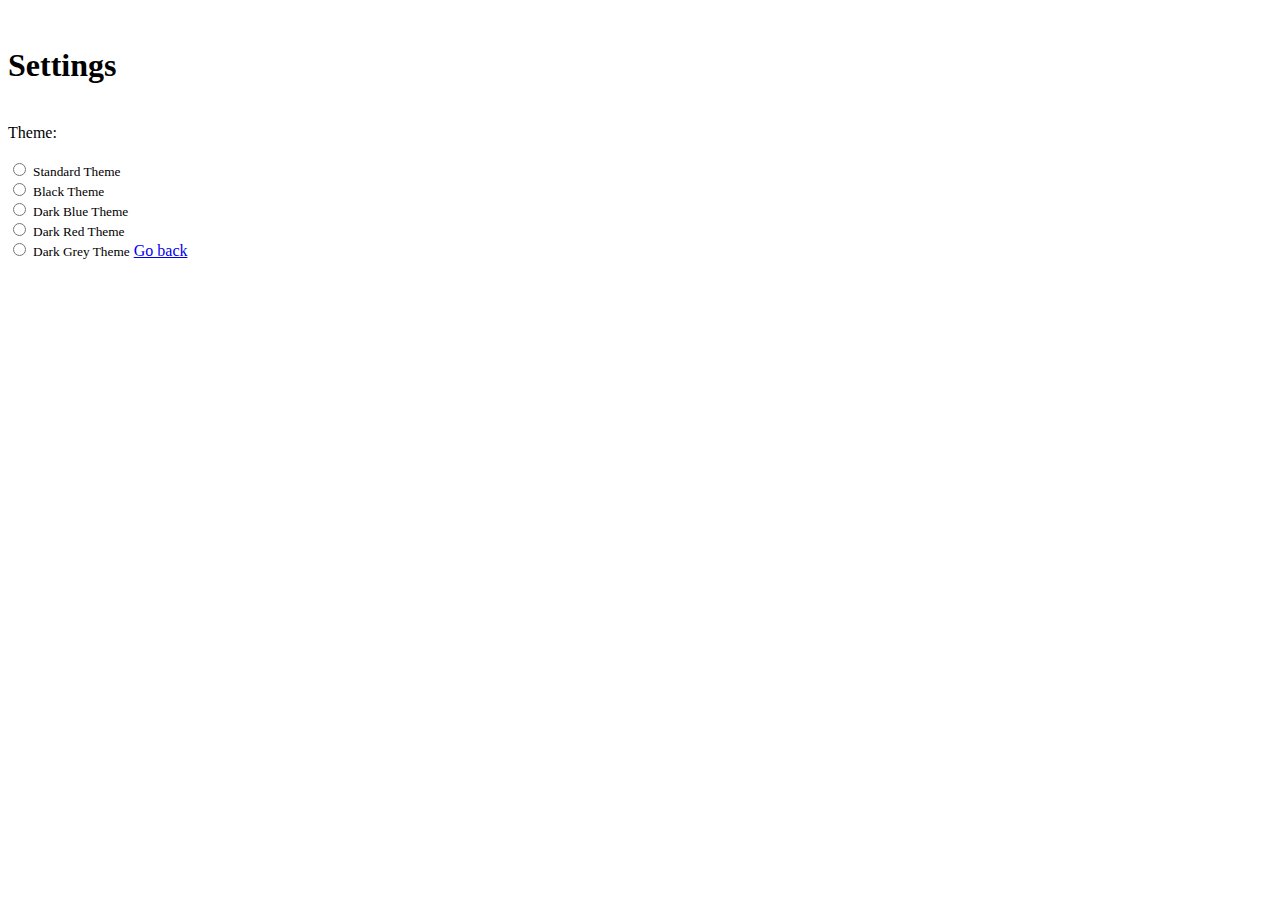
==== journal_static/settings.html @ 952d7b1d "Use introtext from a file, add and change a few themes, make settings compatible with them" ====
<!DOCTYPE html>
<html>
  <head>
    <meta charset="utf-8">
    <title>Settings</title>
    <link rel="stylesheet" href="/styles.css">
    <link rel="stylesheet" href="./journ.css">
    <script src="./settings.js" charset="utf-8"></script>
  </head>
  <body>
    <div class="fullvert lightblue">
      <br>
      <h1>Settings</h1>
      <br>
      Theme:
      <br>
      <br>
      <input type="radio" name="theme" value="normal" id="theme_normal"> <small>Standard Theme</small>
      <br>
      <input type="radio" name="theme" value="dark" id="theme_dark"> <small>Black Theme</small>
      <br>
      <input type="radio" name="theme" value="darkblue" id="theme_darkblue"> <small>Dark Blue Theme</small>
      <br>
      <input type="radio" name="theme" value="red" id="theme_red"> <small>Dark Red Theme</small>
      <br>
      <input type="radio" name="theme" value="lightred" id="theme_grey"> <small>Dark Grey Theme</small>
      <a href="./" class="settingslink">Go back</a>
    </div>
  </body>
</html>
---- journal_static/journ.css ----
.vertbig {
  height: 96vh;
  overflow: hidden;
}

.vertsmall {
  height: 5vh;
  font-size: 3vh;
}

.hasinside {
  padding-top: 4vh;
}

.insidevert {
  width: 94vw;
  height: 92vh;
  margin-left: 2vw;
  padding-left: 1vw;
  padding-right: 1vw;
}

h2 {
  padding: 0;
  margin: 0;
  font-size: 5vh;
}

#journal {
  text-align: left;
  padding-left: 0;
  padding-right: 0;
  font-size: 2vh;
  margin-left: 5vw;
  margin-right: 5vw;
}

#lastpage {
  bottom: 0;
  position: absolute;
  left: 0;
  margin-left: 1vw;
  margin-bottom: 2vh;
  font-size: 2vh;
}

#nextpage {
  bottom: 0;
  position: absolute;
  right: 0;
  margin-right: 1vw;
  margin-bottom: 2vh;
  font-size: 2vh;
}
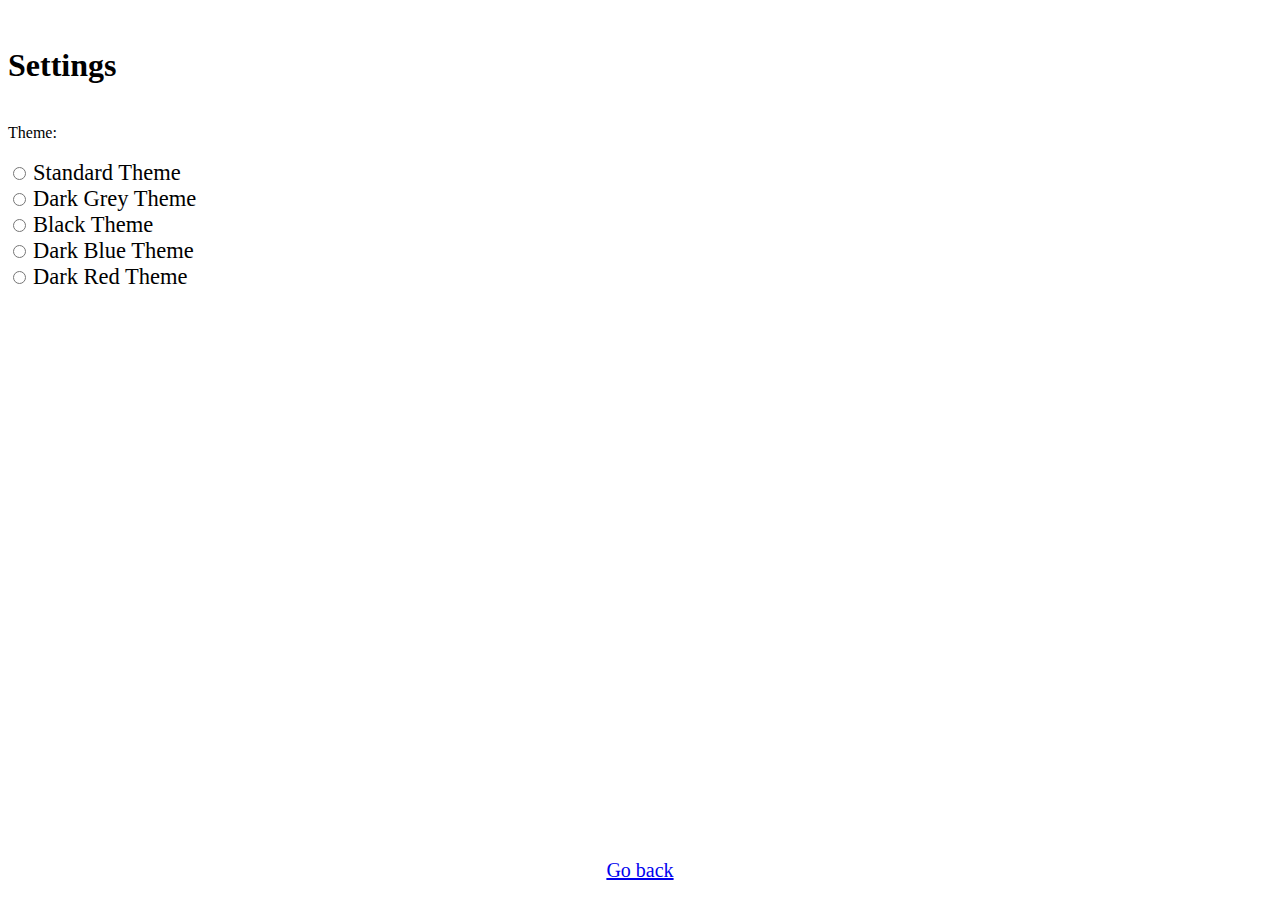
==== commit f3ec3684: "Start work on a bar that shows info and will have page settings. Changed "darkblue" and "lightblue" " ====
--- a/journal_static/settings.html
+++ b/journal_static/settings.html
@@ -5,10 +5,14 @@
     <title>Settings</title>
     <link rel="stylesheet" href="/styles.css">
     <link rel="stylesheet" href="./journ.css">
+    <style id="theme">
+
+    </style>
+    <script src="./theme.js" charset="utf-8"></script>
     <script src="./settings.js" charset="utf-8"></script>
   </head>
   <body>
-    <div class="fullvert lightblue">
+    <div class="fullvert lightcolor">
       <br>
       <h1>Settings</h1>
       <br>
@@ -17,14 +21,14 @@
       <br>
       <input type="radio" name="theme" value="normal" id="theme_normal"> <small>Standard Theme</small>
       <br>
+      <input type="radio" name="theme" value="lightred" id="theme_grey"> <small>Dark Grey Theme</small>
+      <br>
       <input type="radio" name="theme" value="dark" id="theme_dark"> <small>Black Theme</small>
       <br>
       <input type="radio" name="theme" value="darkblue" id="theme_darkblue"> <small>Dark Blue Theme</small>
       <br>
       <input type="radio" name="theme" value="red" id="theme_red"> <small>Dark Red Theme</small>
-      <br>
-      <input type="radio" name="theme" value="lightred" id="theme_grey"> <small>Dark Grey Theme</small>
-      <a href="./" class="settingslink">Go back</a>
+      <a href="./" class="settingslink lightcolor">Go back</a>
     </div>
   </body>
 </html>
--- a/journal_static/journ.css
+++ b/journal_static/journ.css
@@ -5,7 +5,7 @@
 
 .vertsmall {
   height: 5vh;
-  font-size: 3vh;
+  font-size: 6vh;
 }
 
 .hasinside {
@@ -14,16 +14,17 @@
 
 .insidevert {
   width: 94vw;
-  height: 92vh;
+  height: 75vh;
   margin-left: 2vw;
   padding-left: 1vw;
   padding-right: 1vw;
+  font-family: 'Roboto Slab', serif;
 }
 
 h2 {
   padding: 0;
   margin: 0;
-  font-size: 5vh;
+  font-size: 8vh;
 }
 
 #journal {
@@ -33,6 +34,8 @@
   font-size: 2vh;
   margin-left: 5vw;
   margin-right: 5vw;
+  height: 45vh;
+  font-family: 'Roboto Slab', serif;
 }
 
 #lastpage {
@@ -41,7 +44,8 @@
   left: 0;
   margin-left: 1vw;
   margin-bottom: 2vh;
-  font-size: 2vh;
+  font-size: 20px;
+  z-index: 4;
 }
 
 #nextpage {
@@ -50,5 +54,50 @@
   right: 0;
   margin-right: 1vw;
   margin-bottom: 2vh;
+  font-size: 20px;
+  z-index: 4;
+}
+
+.settingslink {
+  bottom: 0;
+  left: 0;
+  position: absolute;
+  text-align: center;
+  width: 50vw;
+  margin-left: 25vw;
+  font-size: 20px;
+  margin-bottom: 2vh;
+  z-index: 1;
+}
+
+small {
+  font-size: 2.5vh;
+}
+
+.uselink a {
+  font-size: 20px;
+}
+
+p, a {
+  font-family: 'Roboto Slab', serif;
+}
+
+.sett-bar {
+  height: 25vh;
+  text-align: left;
   font-size: 2vh;
+  padding-top: 2vh;
+  clear: both;
 }
+
+.sett-bar p {
+  width: 50vw;
+  display: inline-block;
+  float: left;
+}
+
+.code {
+  width: 50vw;
+  text-align: right;
+  float: left;
+}
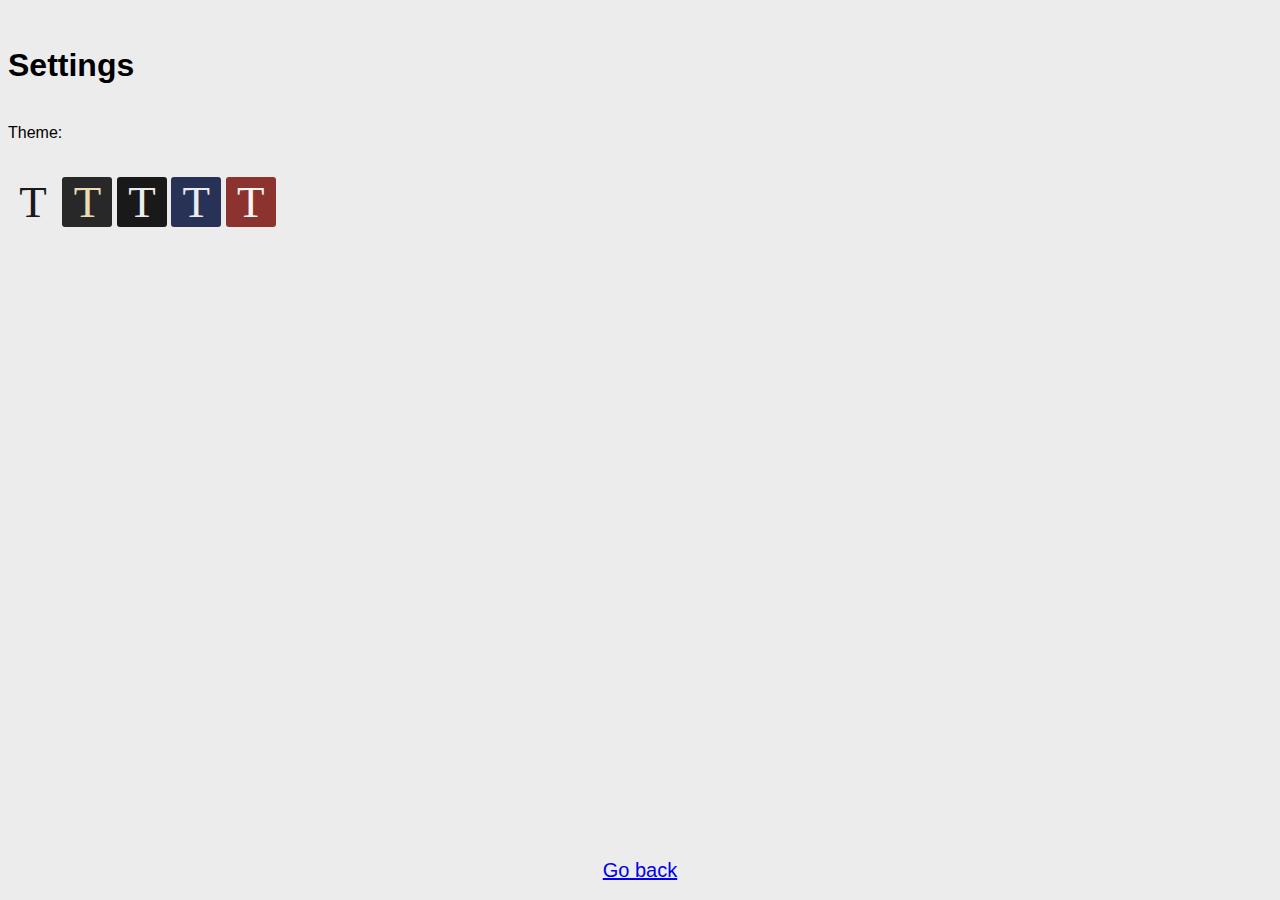
==== commit 7b2b3b0f: "Make the new theme buttosn bigger and fix the font at the bottom of the settings page" ====
--- a/journal_static/settings.html
+++ b/journal_static/settings.html
@@ -3,6 +3,7 @@
   <head>
     <meta charset="utf-8">
     <title>Settings</title>
+    <link rel="stylesheet" href="./themedisplay.css">
     <link rel="stylesheet" href="/styles.css">
     <link rel="stylesheet" href="./journ.css">
     <style id="theme">
@@ -19,15 +20,13 @@
       Theme:
       <br>
       <br>
-      <input type="radio" name="theme" value="normal" id="theme_normal"> <small>Standard Theme</small>
-      <br>
-      <input type="radio" name="theme" value="lightred" id="theme_grey"> <small>Dark Grey Theme</small>
-      <br>
-      <input type="radio" name="theme" value="dark" id="theme_dark"> <small>Black Theme</small>
-      <br>
-      <input type="radio" name="theme" value="darkblue" id="theme_darkblue"> <small>Dark Blue Theme</small>
-      <br>
-      <input type="radio" name="theme" value="red" id="theme_red"> <small>Dark Red Theme</small>
+
+       <p><span class="normaltheme theme" id="theme_normal">&nbsp;T&nbsp;</span></p>
+       <p><span class="darkgrey theme" id="theme_grey">&nbsp;T&nbsp;</span></p>
+       <p><span class="darkblack theme" id="theme_dark">&nbsp;T&nbsp;</span></p>
+       <p><span class="darkblue theme" id="theme_darkblue">&nbsp;T&nbsp;</span></p>
+       <p><span class="red theme" id="theme_red">&nbsp;T&nbsp;</span></p>
+
       <a href="./" class="settingslink lightcolor">Go back</a>
     </div>
   </body>
--- a/journal_static/themedisplay.css
+++ b/journal_static/themedisplay.css
@@ -0,0 +1,38 @@
+body {
+  font-family: 'Open Sans', sans-serif !important;
+}
+
+.normaltheme {
+  background-color: #ECECEC;
+  color: #191919;
+}
+
+.darkgrey {
+  background-color: #282828;
+  color: #ebdbb2;
+}
+
+.darkblack {
+  background-color: #191919;
+  color: #ECECEC;
+}
+
+.darkblue {
+  background-color: #283256;
+  color: #EBECF0;
+}
+
+.red {
+  background-color: #8C3330;
+  color: #FAF5F0;
+}
+
+.theme {
+  border-radius: 3px;
+  font-size: 5vh;
+  cursor: pointer;
+}
+
+p {
+  display: inline-block;
+}
--- a/journal_static/journ.css
+++ b/journal_static/journ.css
@@ -1,3 +1,7 @@
+body {
+  background-color: #ECECEC;
+}
+
 .vertbig {
   height: 96vh;
   overflow: hidden;
@@ -31,7 +35,7 @@
   text-align: left;
   padding-left: 0;
   padding-right: 0;
-  font-size: 2vh;
+  font-size: 2.5vh;
   margin-left: 5vw;
   margin-right: 5vw;
   height: 45vh;
@@ -40,22 +44,22 @@
 
 #lastpage {
   bottom: 0;
-  position: absolute;
   left: 0;
   margin-left: 1vw;
   margin-bottom: 2vh;
-  font-size: 20px;
   z-index: 4;
 }
 
 #nextpage {
   bottom: 0;
-  position: absolute;
   right: 0;
   margin-right: 1vw;
   margin-bottom: 2vh;
-  font-size: 20px;
   z-index: 4;
+}
+
+.tar {
+  text-align: right;
 }
 
 .settingslink {
@@ -68,6 +72,7 @@
   font-size: 20px;
   margin-bottom: 2vh;
   z-index: 1;
+  font-family: 'Open Sans', sans-serif;
 }
 
 small {
@@ -101,3 +106,14 @@
   text-align: right;
   float: left;
 }
+
+.uselink {
+  font-size: 6vh;
+}
+
+button {
+  padding: 0;
+  border: 0;
+  font-size: 4vh;
+  box-shadow: 0;
+}
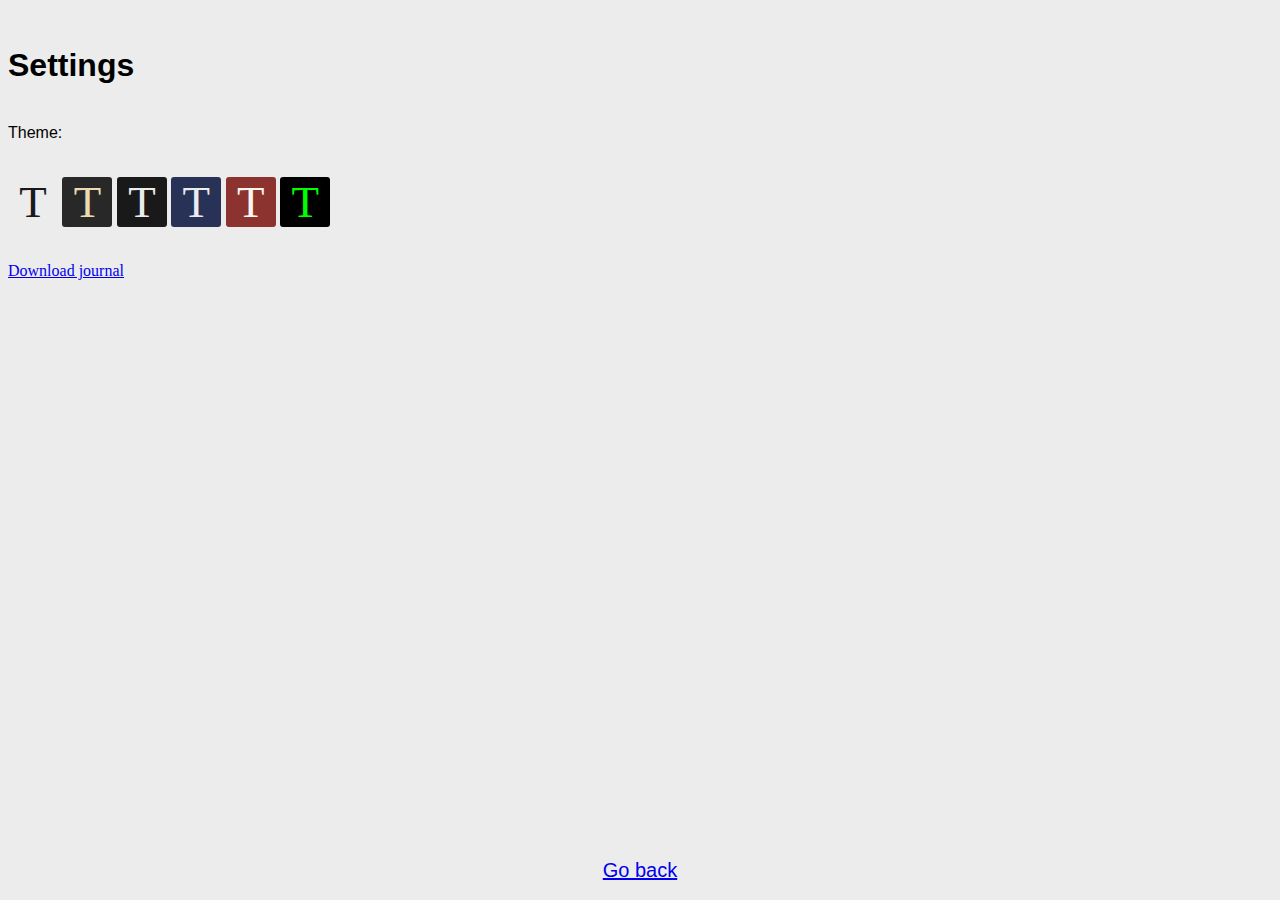
==== commit 6169139f: "Add green theme" ====
--- a/journal_static/settings.html
+++ b/journal_static/settings.html
@@ -20,14 +20,16 @@
       Theme:
       <br>
       <br>
-
        <p><span class="normaltheme theme" id="theme_normal">&nbsp;T&nbsp;</span></p>
        <p><span class="darkgrey theme" id="theme_grey">&nbsp;T&nbsp;</span></p>
        <p><span class="darkblack theme" id="theme_dark">&nbsp;T&nbsp;</span></p>
        <p><span class="darkblue theme" id="theme_darkblue">&nbsp;T&nbsp;</span></p>
        <p><span class="red theme" id="theme_red">&nbsp;T&nbsp;</span></p>
-
+       <p><span class="green theme" id="theme_green">&nbsp;T&nbsp;</span></p>
       <a href="./" class="settingslink lightcolor">Go back</a>
+      <br>
+      <br>
+      <a href="./journal.json" class="lightcolor" download="journal.json">Download journal</a>
     </div>
   </body>
 </html>
--- a/journal_static/themedisplay.css
+++ b/journal_static/themedisplay.css
@@ -27,6 +27,11 @@
   color: #FAF5F0;
 }
 
+.green {
+  background-color: #000000;
+  color: #00FF00;
+}
+
 .theme {
   border-radius: 3px;
   font-size: 5vh;
--- a/journal_static/journ.css
+++ b/journal_static/journ.css
@@ -38,7 +38,7 @@
   font-size: 2.5vh;
   margin-left: 5vw;
   margin-right: 5vw;
-  height: 45vh;
+  height: 40vh;
   font-family: 'Roboto Slab', serif;
 }
 
@@ -73,10 +73,6 @@
   margin-bottom: 2vh;
   z-index: 1;
   font-family: 'Open Sans', sans-serif;
-}
-
-small {
-  font-size: 2.5vh;
 }
 
 .uselink a {
@@ -115,5 +111,10 @@
   padding: 0;
   border: 0;
   font-size: 4vh;
-  box-shadow: 0;
+  cursor: pointer;
 }
+
+.center {
+  text-align: center;
+  width: 100vw !important;
+}
